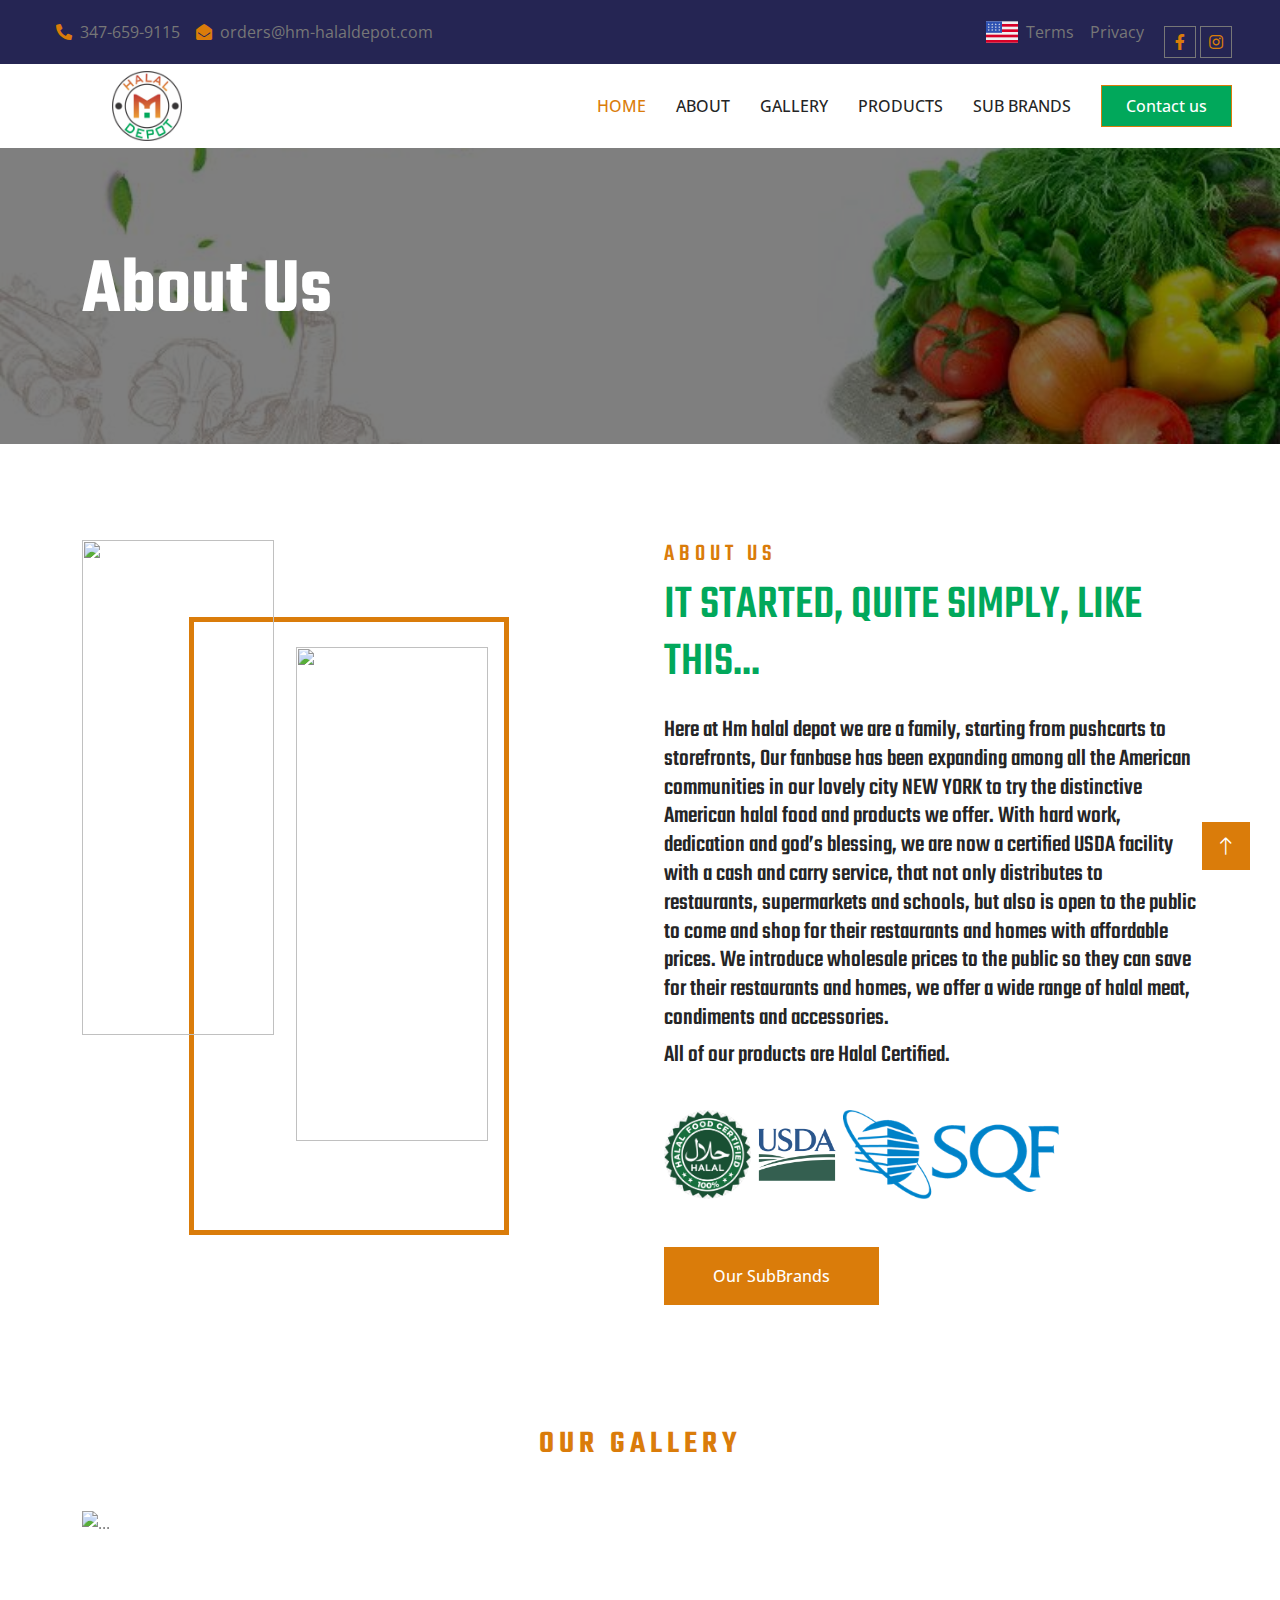
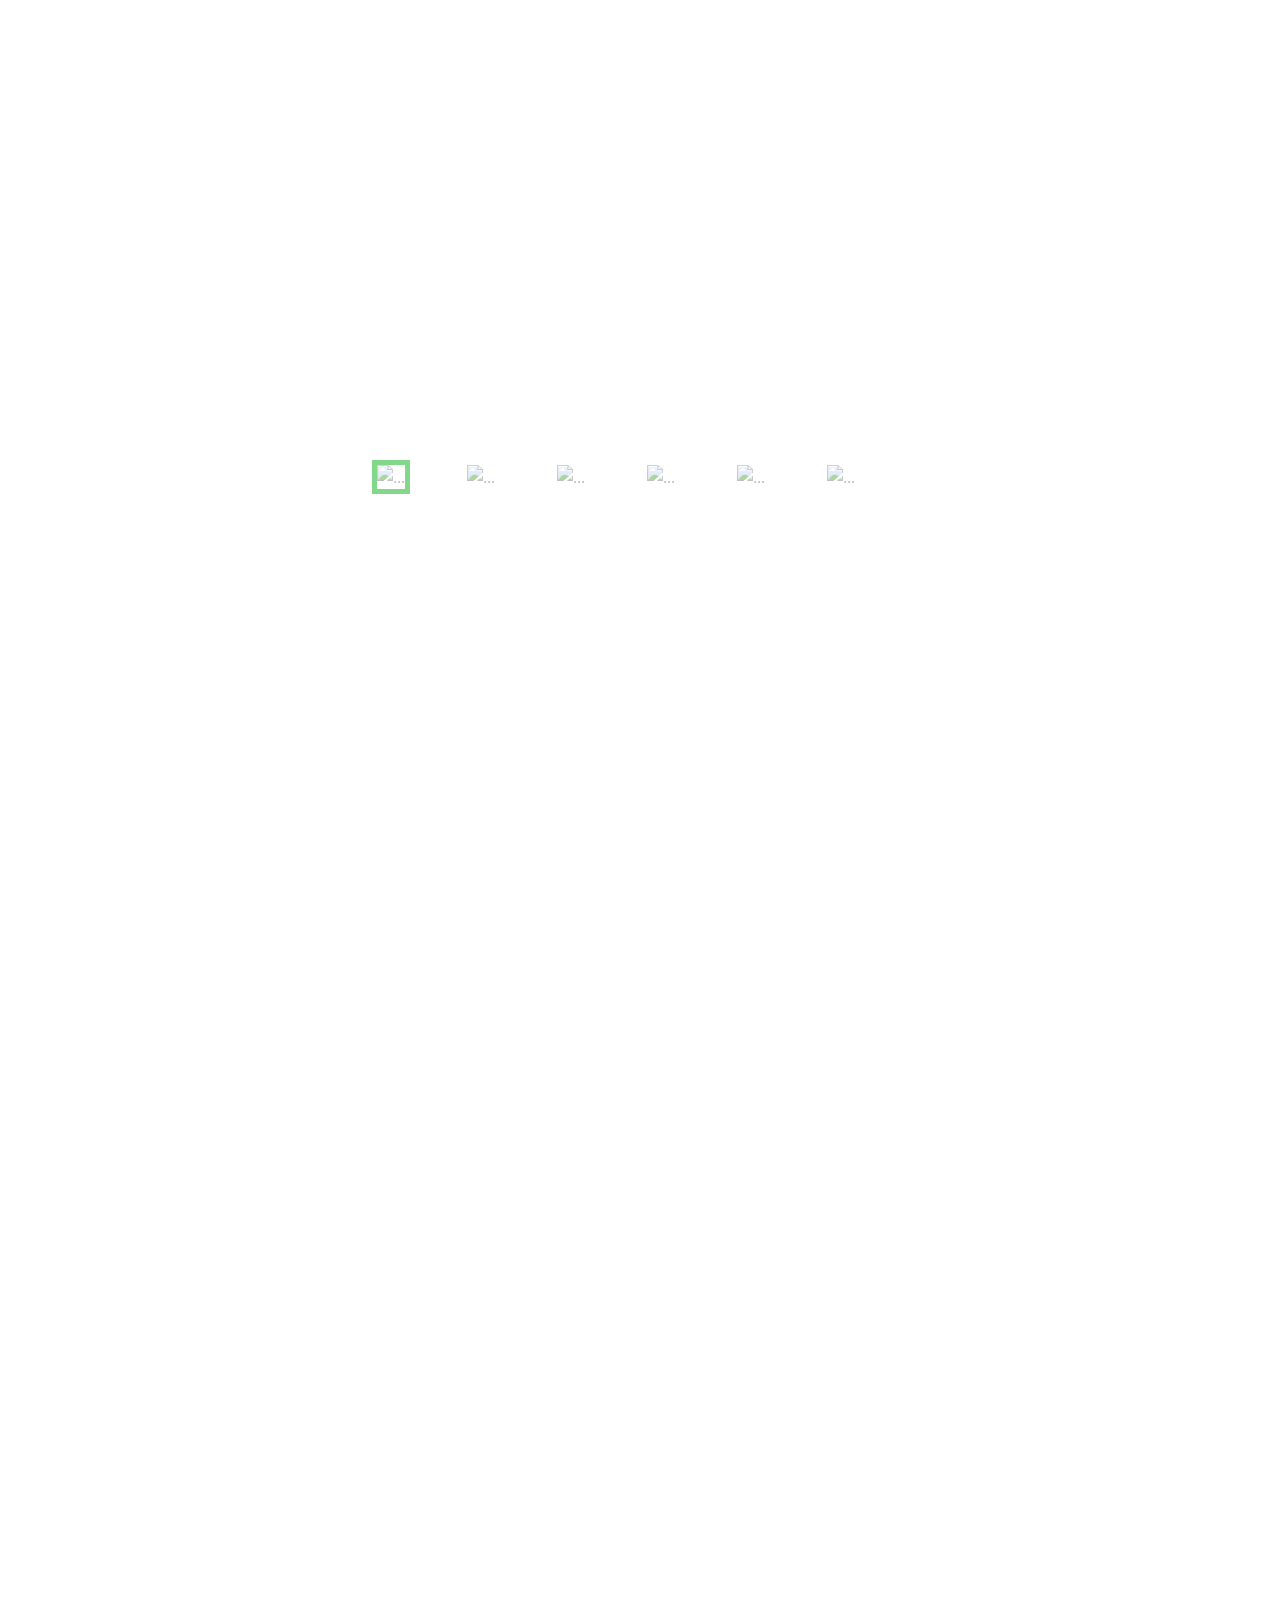
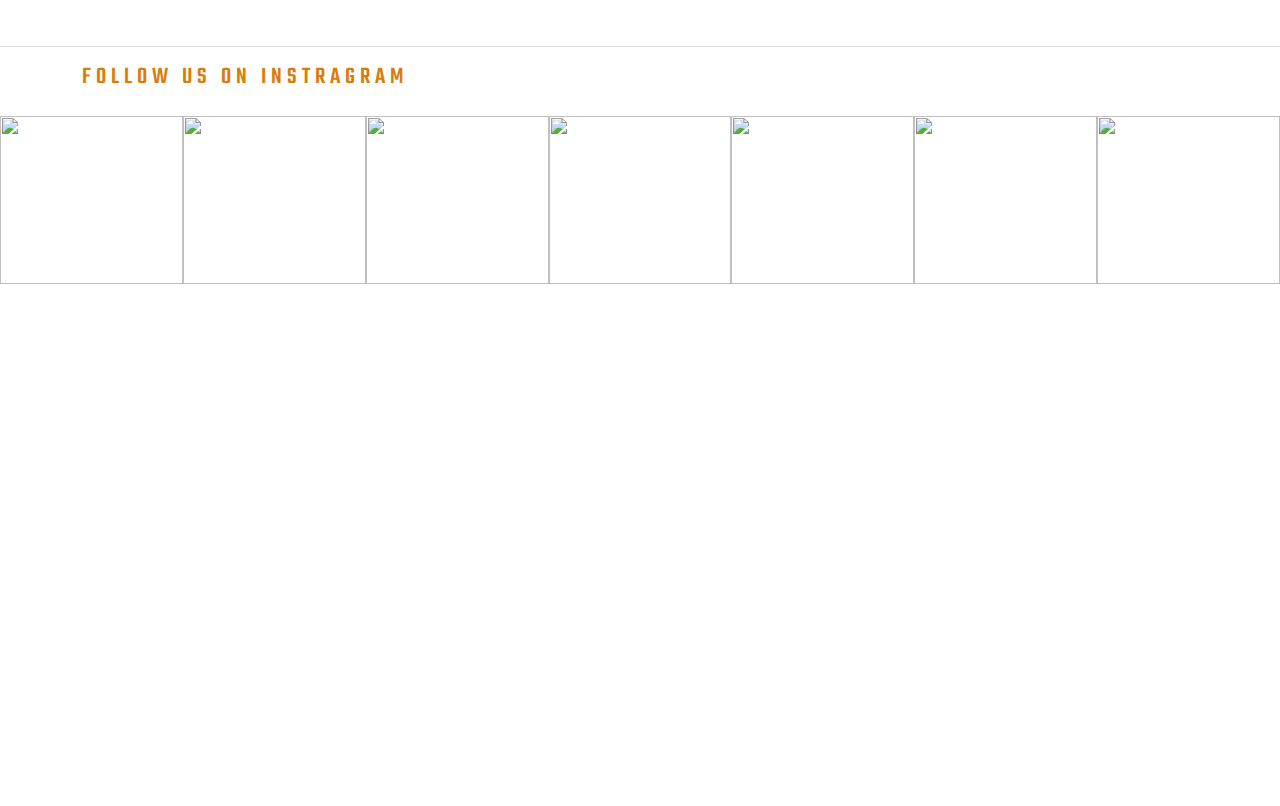
==== about.html @ 524ad355 "first commit" ====
<!DOCTYPE html>
<html lang="en">

<head>
    <meta charset="utf-8">
    <title>Halal Depot</title>
    <meta content="width=device-width, initial-scale=1.0" name="viewport">
    <meta content="" name="keywords">
    <meta content="" name="description">

    <!-- Favicon -->
    <link href="img/favicon.ico" rel="icon">

    <!-- fontawesome -->
    <link rel="stylesheet" href="https://cdnjs.cloudflare.com/ajax/libs/font-awesome/4.7.0/css/font-awesome.min.css">

    <!-- Google Web Fonts -->
    <link rel="preconnect" href="https://fonts.googleapis.com">
    <link rel="preconnect" href="https://fonts.gstatic.com" crossorigin>
    <link href="https://fonts.googleapis.com/css2?family=Open+Sans:wght@400;500;600&family=Teko:wght@400;500;600&display=swap" rel="stylesheet">

    <!-- Icon Font Stylesheet -->
    <link href="lib/flaticon/font/flaticon.css" rel="stylesheet">
    <link href="https://cdnjs.cloudflare.com/ajax/libs/font-awesome/5.10.0/css/all.min.css" rel="stylesheet">
    <link href="https://cdn.jsdelivr.net/npm/bootstrap-icons@1.4.1/font/bootstrap-icons.css" rel="stylesheet">

    <!-- Libraries Stylesheet -->
    <link href="lib/animate/animate.min.css" rel="stylesheet">
    <link href="lib/owlcarousel/assets/owl.carousel.min.css" rel="stylesheet">
    <link href="lib/tempusdominus/css/tempusdominus-bootstrap-4.min.css" rel="stylesheet" />

    <!-- Customized Bootstrap Stylesheet -->
    <link href="https://cdn.jsdelivr.net/npm/bootstrap@5.1.3/dist/css/bootstrap.min.css" rel="stylesheet" integrity="sha384-1BmE4kWBq78iYhFldvKuhfTAU6auU8tT94WrHftjDbrCEXSU1oBoqyl2QvZ6jIW3" crossorigin="anonymous">
    <link href="css/bootstrap.min.css" rel="stylesheet">

    <!-- Template Stylesheet -->
    <link href="css/templatemo-onix-digital.css" rel="stylesheet">
    <link href="css/style.css" rel="stylesheet">
    <link href="css/gallery.css" rel="stylesheet">
    
</head>

<body>
      <!-- Spinner Start -->
      <div id="spinner" class="show bg-white position-fixed translate-middle w-100 vh-100 top-50 start-50 d-flex align-items-center justify-content-center">
        <div class="spinner-border position-relative text-primary" style="width: 6rem; height: 6rem;" role="status"></div>
        <img class="position-absolute top-50 start-50 translate-middle" src="img/bdb2ff8e-e4f9-4a77-879d-d62c253d303a.jfif" style="height: 4.375rem;" alt="Icon">
    </div>
    <!-- Spinner End -->


    <!-- Topbar Start -->
    <div class="container-fluid bg-dark p-0 wow fadeIn" data-wow-delay="0.1s">
        <div class="row gx-0 d-none d-lg-flex">
            <div class="col-lg-7 px-5 text-start">
                <div class="h-100 d-inline-flex align-items-center py-3 me-3">
                    <a class="text-body px-2" href="tel:347-659-9115"><i class="fa fa-phone-alt text-primary me-2"></i>347-659-9115</a>
                    <a class="text-body px-2" href="mailto:orders@hm-halaldepot.com "><i class="fa fa-envelope-open text-primary me-2"></i>orders@hm-halaldepot.com</a>
                </div>
            </div>
            <div class="col-lg-5 px-5 text-end">
                <div class="h-100 d-inline-flex align-items-center py-3 me-2">
                    <img src="img/ameica-falg/united-states-of-america (4).png" alt="flag">
                    <a class="text-body px-2" href="">Terms</a>
                    <a class="text-body px-2" href="">Privacy</a>
                </div>
                <div class="h-100 d-inline-flex align-items-center">
                    <a class="btn btn-sm-square btn-outline-body me-1" href="https://www.facebook.com/HM-Halal-Depot-114352677922425/"><i class="fab fa-facebook-f"></i></a>
                   
                 
                    <a class="btn btn-sm-square btn-outline-body me-0" href=""><i class="fab fa-instagram"></i></a>
                </div>
            </div>
        </div>
    </div>
    <!-- Topbar End -->


    <!-- Navbar Start -->
    <nav class="navbar navbar-expand-lg bg-white navbar-light sticky-top py-lg-0 px-lg-5 wow fadeIn" data-wow-delay="0.1s">
        <a href="index.html" class="navbar-brand ms-4 ms-lg-0">
            <h1 class="text-primary m-0"><img class="me-3" src="img/bdb2ff8e-e4f9-4a77-879d-d62c253d303a.jfif" style="height: 70px;margin-left: 4rem;" alt="Icon"></h1>
        </a>
        <button type="button" class="navbar-toggler me-4" data-bs-toggle="collapse" data-bs-target="#navbarCollapse">
            <span class="navbar-toggler-icon"></span>
        </button>
        <div class="collapse navbar-collapse" id="navbarCollapse">
            <div class="navbar-nav ms-auto p-4 p-lg-0">
                <a href="index.html" class="nav-item nav-link active">Home</a>
                <a href="about.html" class="nav-item nav-link">About </a>
                <a href="about.html#gallery" class="nav-item nav-link">Gallery</a>

                <a href="product.html" class="nav-item nav-link">Products</a>
                <a href="SubBrand.html" class="nav-item nav-link">sub brands</a>
              <!--  <div class="nav-item dropdown">
                    <a href="#" class="nav-link dropdown-toggle" data-bs-toggle="dropdown">Pages</a>
                    <div class="dropdown-menu border-0 m-0">
                        <a href="#" class="dropdown-item">Our Features</a>
                        <a href="project.html" class="dropdown-item">Our Projects</a>
                        <a href="team.html" class="dropdown-item">Team Members</a>
                       
                        <a href="404.html" class="dropdown-item">404 Page</a>
                    </div>-->
                </div>
              
          </div>
            <a href="contact.html" class="btn btn-primary py-2 px-4 d-none d-lg-block" style="background-color: #01a85b;">Contact us</a>
        </div>
    </nav>
    <!-- Navbar End -->
   


    <!-- Page Header Start -->
    <div class="container-fluid page-header py-5 mb-5 wow fadeIn" data-wow-delay="0.1s">
        <div class="container py-5">
            <h1 class="display-1 text-white animated slideInDown">About Us</h1>
           
        </div>
    </div>
    <!-- Page Header End -->


    <!-- About Start -->
    <div class="container-xxl py-5">
        <div class="container">
            <div class="row g-5">
                <div class="col-lg-6 wow fadeIn" data-wow-delay="0.1s">
                    <div class="about-img">
                      <img class="img-fluid" src="img/Halal Depot_105.jpg" alt="">
                      <img class="img-fluid" src="img/Halal Depot_113.jpg" alt="">
                    </div>
                </div>
                <div class="col-lg-6 wow fadeIn" data-wow-delay="0.5s">
                    <h4 class="section-title">About Us</h4>
                    <h3 class="display-5 mb-4" style="color: #01a85b;">IT STARTED, QUITE SIMPLY, LIKE THIS...</h3>
                    <h4>Here at Hm halal depot we are a family, starting from pushcarts to storefronts, Our fanbase has been expanding among all the American communities in our lovely city NEW YORK to try the distinctive American halal food and products we offer.
                        With hard work, dedication and god’s blessing, we are now a certified USDA facility with a cash and carry service, that not only distributes to restaurants, supermarkets and schools, but also is open to the public to come and shop for their restaurants and homes with affordable prices. We introduce wholesale prices to the public so they can save for their restaurants and homes, we offer a wide range of halal meat, condiments and accessories. 
                    </h4>
                    <h4 class="mb-4">All of our products are Halal Certified.</h4>
                    <div class="mb-2">
                        
                        <div class="row align-items-center">
               
                            <div class="col-12 col-md-9 ml-md-auto mt-3">
                                <div class="caviar-awards d-sm-flex justify-content-between">
                                    <img src="img/halal.png"style="height: 5.57rem;border-radius: 50%;"  alt="">
                                    <img src="img/usda-1-logo-png-transparent.png"style="height: 5.57rem;" alt="">
                                    <img src="img/sqf-logo-08E25FD5F1-seeklogo.com.png" style="height: 5.57rem;" alt="">
                                    
                                  
                                </div>
                            </div>
                        </div>
                        <br> <br>
                        <a class="btn btn-primary py-3 px-5" href="SubBrand.html"> Our SubBrands</a>
                    </div>
                  
                </div>
            </div>
        </div>
    </div>
    <!-- About End -->

    <!-- gallery -->
    <div class="container mt-5" id="gallery" >
        <div class="carousel-container position-relative row">
          <h2 class="section-title text-center mt-3 mb-5">Our Gallery</h2>
          
      
          <div id="myCarousel" class="carousel slide" data-ride="carousel">
            <div class="carousel-inner">
              <div class="carousel-item active" data-slide-number="0">
                <img src="img/gallery/Halal Depot_032.jpg" height="590px"class="d-block w-100" alt="..."  data-type="image" data-toggle="lightbox" data-gallery="example-gallery">
              </div>
              <div class="carousel-item" data-slide-number="1">
                <img src="img/gallery/Halal Depot_034.jpg" height="590px" class="d-block w-100" alt="..."  data-type="image" data-toggle="lightbox" data-gallery="example-gallery">
              </div>
              <div class="carousel-item" data-slide-number="2">
                <img src="img/gallery/Halal Depot_039.jpg" height="590px" class="d-block w-100" alt="..."  data-type="image" data-toggle="lightbox" data-gallery="example-gallery">
              </div>
              <div class="carousel-item" data-slide-number="3">
                <img src="img/gallery/Halal Depot_038.jpg"  height="590px" class="d-block w-100" alt="..." data-type="image" data-toggle="lightbox" data-gallery="example-gallery">
              </div>
              <div class="carousel-item" data-slide-number="4">
                <img src="img/gallery/Halal Depot_039.jpg" height="590px" class="d-block w-100" alt="..." data-type="image" data-toggle="lightbox" data-gallery="example-gallery">
              </div>
              
              <div class="carousel-item" data-slide-number="6">
                <img src="img/gallery/Halal Depot_047.jpg" height="590px" class="d-block w-100" alt="..."  data-type="image" data-toggle="lightbox" data-gallery="example-gallery">
              </div>
              <div class="carousel-item" data-slide-number="7">
                <img src="img/gallery/Halal Depot_015.jpg" height="590px" class="d-block w-100" alt="..."  data-type="image" data-toggle="lightbox" data-gallery="example-gallery">
              </div>
             
              <div class="carousel-item" data-slide-number="9">
                <img src="img/gallery/Halal Depot_001.jpg"  height="590px" class="d-block w-100" alt="..."  data-type="image" data-toggle="lightbox" data-gallery="example-gallery">
              </div>
            </div>
          </div>
      
          <!!-- Carousel Navigation --!!>
          <div id="carousel-thumbs" class="carousel slide" data-ride="carousel">
            <div class="carousel-inner">
              <div class="carousel-item active">
                <div class="row mx-0">
                  <div id="carousel-selector-0" class="thumb col-4 col-sm-2 px-1 py-2 selected" data-target="#myCarousel" data-slide-to="0">
                    <img src="img/gallery/Halal Depot_032.jpg" class="img-fluid" alt="...">
                  </div>
                  <div id="carousel-selector-1" class="thumb col-4 col-sm-2 px-1 py-2" data-target="#myCarousel" data-slide-to="1">
                    <img src="img/gallery/Halal Depot_034.jpg" class="img-fluid" alt="...">
                  </div>
                  <div id="carousel-selector-2" class="thumb col-4 col-sm-2 px-1 py-2" data-target="#myCarousel" data-slide-to="2">
                    <img src="img/gallery/Halal Depot_038.jpg" class="img-fluid" alt="...">
                  </div>
                  <div id="carousel-selector-3" class="thumb col-4 col-sm-2 px-1 py-2" data-target="#myCarousel" data-slide-to="3">
                    <img src="img/gallery/Halal Depot_039.jpg" class="img-fluid" alt="...">
                  </div>
                  <div id="carousel-selector-4" class="thumb col-4 col-sm-2 px-1 py-2" data-target="#myCarousel" data-slide-to="4">
                    <img src="img/gallery/Halal Depot_047.jpg" class="img-fluid" alt="...">
                  </div>
                  <div id="carousel-selector-5" class="thumb col-4 col-sm-2 px-1 py-2" data-target="#myCarousel" data-slide-to="5">
                    <img src="img/gallery/Halal Depot_015.jpg" class="img-fluid" alt="...">
                  </div>
                </div>
              </div>
              <div class="carousel-item">
                <div class="row mx-0">
                 
                  <div id="carousel-selector-7" class="thumb col-4 col-sm-2 px-1 py-2" data-target="#myCarousel" data-slide-to="7">
                    <img src="img/gallery/Halal Depot_001.jpg" class="img-fluid" alt="...">
                  </div>
                  <div id="carousel-selector-8" class="thumb col-4 col-sm-2 px-1 py-2" data-target="#myCarousel" data-slide-to="8">
                    <img src="img/gallery/Halal Depot_001.jpg" class="img-fluid" alt="...">
                  </div>
                  <div id="carousel-selector-9" class="thumb col-4 col-sm-2 px-1 py-2" data-target="#myCarousel" data-slide-to="9">
                    <img src="img/gallery/Halal Depot_001.jpg" class="img-fluid" alt="...">
                  </div>
                  <div class="col-2 px-1 py-2"></div>
                  <div class="col-2 px-1 py-2"></div>
                </div>
              </div>
            </div>
            <a class="carousel-control-prev" href="#carousel-thumbs" role="button" data-slide="prev">
              <span class="carousel-control-prev-icon" aria-hidden="true"></span>
              <span class="sr-only">Previous</span>
            </a>
            <a class="carousel-control-next" href="#carousel-thumbs" role="button" data-slide="next">
              <span class="carousel-control-next-icon" aria-hidden="true"></span>
              <span class="sr-only">Next</span>
            </a>
          </div>
      
        </div> 
        
        
        <!-- /row -->
      </div>
    <!-- end gallery -->


  
    <!-- ****** vision Area Start ****** -->
    <div id="about" class="about-us section">
        <div class="container">
          <div class="row">
          
            <div class="col-lg-6 wow fadeInUp" data-wow-delay="0.5s">
              <div class="section-heading">
                <h1 class="section-title"> Our VISION</h1>
                <br>
                <br>
                <h3>"Go even bigger and serve bigger facilities. Ensure that our customers receive the high-quality services on which we have established our reputation. We would like to perfect every product and introduce our brand of products into the market. We want to create all types of frozen products and want to make sure we give it taste and perfection. As we grow every day, we envision bigger and learn new ideas so we will 
                    see what god has in store for us and what we can envision next"</h3>
                    
              </div>
            </div>
            <div class="col-lg-6 align-self-center wow fadeInUp" data-wow-delay="0.5s">
              <div class="left-image d-none d-md-block" >
                <img src="img/gallery/Halal Depot_148.jpg" style=" object-fit: fill; width: 600px; height: 450px;border-radius: 1%;" alt="Two Girls working together">
              </div> 
            </div>
          </div>
        </div>
      </div>

<!-- ****** vision Area End ****** -->




    <!-- Team Start -->
    <div class="container-xxl py-5">
        <div class="container align-content-center text-center">
            <div class="text-center mx-auto mb-5 wow fadeInUp  align-content-center" data-wow-delay="0.1s" style="max-width: 600px;">
                <h4 class="section-title">Team Members</h4>
                <h1 class="display-5 mb-4" style="color: #01a85b;">We Are Creative  Team </h1>
            </div>
            <div class="row g-0 team-items  align-content-center">
                <div class="col-lg-2 col-md-6 wow fadeInUp" data-wow-delay="0.7s">
                    <div class="team-item position-relative">
                        <div class="position-relative">
                            <img class="img-fluid" src="img/Halal Depot_175.jpg" alt="">
                            <div class="team-social text-center">
                                
                            </div>
                        </div>
                        <div class="bg-light text-center p-4">
                            <h3 class="mt-2">Salem Mashriqi </h3>
                            <span class="text-primary">CEO</span>
                        </div>
                    </div>
                </div>
              
             
                <div class="col-lg-2 col-md-6 wow fadeInUp" data-wow-delay="0.1s">
                    <div class="team-item position-relative">
                        <div class="position-relative">
                            <img class="img-fluid" src="img/Halal Depot_164.jpg" alt="">
                            <div class="team-social text-center">
                               
                            </div>
                        </div>
                        <div class="bg-light text-center p-4">
                            <h3 class="mt-2">Zuber Khan</h3>
                            <span class="text-primary">President</span>
                        </div>
                    </div>
                </div>
                <div class="col-lg-2 col-md-6 wow fadeInUp" data-wow-delay="0.5s">
                    <div class="team-item position-relative">
                        <div class="position-relative">
                            <img class="img-fluid" src="img/Halal Depot_172.jpg" alt="">
                            <div class="team-social text-center">
                                
                            </div>
                        </div>
                        <div class="bg-light text-center p-4">
                            <h3 class="mt-2">Idris Mashriqi </h3>
                            <span class="text-primary">Vice President</span>
                        </div>
                    </div>
                </div>

                <div class="col-lg-2 col-md-6 wow fadeInUp" data-wow-delay="0.7s">
                    <div class="team-item position-relative">
                        <div class="position-relative">
                            <img class="img-fluid" src="img/11.png" alt="" >
                            <div class="team-social text-center">
                                
                            </div>
                        </div>
                        <div class="bg-light text-center p-4">
                            <h3 class="mt-2">Hamidullah Mehirdel</h3>
                            <span class="text-primary">Director of Operations</span>
                        </div>
                    </div>
                </div>
               
               
                <div class="col-lg-2 col-md-6 wow fadeInUp" data-wow-delay="0.7s">
                    <div class="team-item position-relative">
                        <div class="position-relative">
                            <img class="img-fluid" src="img/11.png"  alt="">
                            <div class="team-social text-center">
                                
                            </div>
                        </div>
                        <div class="bg-light text-center p-4">
                            <h3 class="mt-2">Abdelazeez Abaroui </h3>
                            <span class="text-primary">Executive Manager</span>
                            
                        </div>
                    </div>
                </div>
                <div class="col-lg-2 col-md-6 wow fadeInUp" data-wow-delay="0.3s">
                    <div class="team-item position-relative">
                        <div class="position-relative">
                            <img class="img-fluid" src="img/Halal Depot_168.jpg" alt="">
                            <div class="team-social text-center">
                                
                            </div>
                        </div>
                        <div class="bg-light text-center p-4">
                            <h3 class="mt-2">Walid Hadi</h3>
                            <span class="text-primary">Executive Manager</span>
                        </div>
                    </div>
                </div>
               
            </div>
        </div>
    </div>
    <!-- Team End -->
    
    <div class="follow-us-instagram ">
        <div class="container">
            <div class="row">
                <div class="col-12 mt-3 mb-3">
                    <h4 class="section-title">Follow Us On Instragram</h4>
                </div>
            </div>
        </div>
        <!-- Instagram Feeds -->
        <div class="insta-feeds d-flex flex-wrap ">
            <!-- Single Insta Feeds -->
            <div class="single-insta-feeds">
                <img src="img/gallery/Halal Depot_001.jpg" style="height: 10.5rem;" alt="">
                <!-- Icon -->
                <div class="insta-icon">
                    <a href="https://www.instagram.com/hmhalaldepot/?igshid=YmMyMTA2M2Y="><i class="fab fa-instagram" aria-hidden="true"></i></a>
                </div>
            </div>
  
            <!-- Single Insta Feeds -->
            <div class="single-insta-feeds">
                <img src="img/gallery/Halal Depot_055.jpg" style="height: 10.5rem;" alt="">
                <!-- Icon -->
                <div class="insta-icon">
                    <a href="https://www.instagram.com/hmhalaldepot/?igshid=YmMyMTA2M2Y="><i class="fab fa-instagram" aria-hidden="true"></i></a>
                </div>
            </div>
  
            <!-- Single Insta Feeds -->
            <div class="single-insta-feeds">
                <img src="img/gallery/Halal Depot_015.jpg" style="height: 10.5rem;" alt="">
                <!-- Icon -->
                <div class="insta-icon">
                    <a href="https://www.instagram.com/hmhalaldepot/?igshid=YmMyMTA2M2Y="><i class="fab fa-instagram" aria-hidden="true"></i></a>
                </div>
            </div>
  
            <!-- Single Insta Feeds -->
            <div class="single-insta-feeds">
                <img src="img/gallery/Halal Depot_032.jpg"  style="height: 10.5rem;"  alt="">
                <!-- Icon -->
                <div class="insta-icon">
                    <a href="https://www.instagram.com/hmhalaldepot/?igshid=YmMyMTA2M2Y="><i class="fab fa-instagram" aria-hidden="true"></i></a>
                </div>
            </div>
  
            <!-- Single Insta Feeds -->
            <div class="single-insta-feeds">
                <img src="img/gallery/Halal Depot_034.jpg"  style="height: 10.5rem;"  alt="">
                <!-- Icon -->
                <div class="insta-icon">
                    <a href="https://www.instagram.com/hmhalaldepot/?igshid=YmMyMTA2M2Y="><i class="fab fa-instagram" aria-hidden="true"></i></a>
                </div>
            </div>
  
            <!-- Single Insta Feeds -->
            <div class="single-insta-feeds  ">
                <img src="img/gallery/Halal Depot_078.jpg"  style="height: 10.5rem;"  alt="">
                <!-- Icon -->
                <div class="insta-icon">
                    <a href="https://www.instagram.com/hmhalaldepot/?igshid=YmMyMTA2M2Y="><i class="fab fa-instagram" aria-hidden="true"></i></a>
                </div>
            </div>
  
            <!-- Single Insta Feeds -->
            <div class="single-insta-feeds" >
                <img src="img/gallery/Halal Depot_039.jpg"  style="height: 10.5rem;"  alt="">
                <!-- Icon -->
                <div class="insta-icon">
                    <a href="https://www.instagram.com/hmhalaldepot/?igshid=YmMyMTA2M2Y="><i class="fab fa-instagram" aria-hidden="true"></i></a>
                </div>
            </div>
        </div>
    </div>
   
    
        

     <!-- Footer Start -->
     <div class="container-fluid bg-dark text-body footer mt-5 pt-5 px-0 wow fadeIn" data-wow-delay="0.1s">
        <div class="container py-5">
            <div class="row g-5">
                <div class="col-lg-3 col-md-6">
                    <h3 class="text-light mb-4">Address</h3>
                    <p class="mb-2" style="color:#da7c0a"><i class="fa fa-map-marker-alt text-primary me-3"></i>92-13 183RD street , HOLLIS, NY, 11423 </p>
                    <p class="mb-2"><i class="fa fa-phone-alt text-primary me-3"></i> <a  href="tel:347-659-9115"> 347-659-9115</a></p>
                    <p class="mb-2"><i class="fa fa-envelope text-primary me-3"></i><a href="mailto:orders@hm-halaldepot.com ">orders@hm-halaldepot.com</a></p>
                    <div class="d-flex pt-2">
                       
                        <a class="btn btn-square btn-outline-body me-1" href="https://www.facebook.com/HM-Halal-Depot-114352677922425/"><i class="fab fa-facebook-f"></i></a>
                        <a class="btn btn-square btn-outline-body me-1" href=""><i class="fab fa-youtube"></i></a>
                      
                    </div>
                </div>
                <div class="col-lg-3 col-md-6"style="color:#da7c0a">
                  <h3 class="text-light mb-4">Open Hours</h3>
                  <ul class="list-unstyled open-hours">
                    <li class="d-flex justify-content-between"><span>Monday</span><span>11AM - 1AM</span></li>
                    <li class="d-flex justify-content-between"><span>Tuesday</span><span>11AM - 1AM</span></li>
                    <li class="d-flex justify-content-between"><span>Wednesday</span><span>11AM - 1AM</span></li>
                    <li class="d-flex justify-content-between"><span>Thursday</span><span>11AM - 1AM</span></li>
                    <li class="d-flex justify-content-between"><span>Friday</span><span>11AM - 1ِAM</span></li>
                    <li class="d-flex justify-content-between"><span>Saturday</span><span>Closed</span></li>
                    <li class="d-flex justify-content-between"><span>Sunday</span><span> Closed</span></li>
                  </ul>
              </div>
                <div class="col-lg-3 col-md-6">
                    <h3 class="text-light mb-4">Quick Links</h3>
                    <a class="btn btn-link" href="about.html" > About Us</a>
                    <a class="btn btn-link" href="contact.html">Contact Us</a>
                    <a class="btn btn-link" href="product.html">Products</a>
                    <a class="btn btn-link" href="">Terms & Condition</a>
                   
                </div>
                <div class="col-lg-3 col-md-6">
                    <h3 class="text-light mb-4">Newsletter</h3>
                    <p style="color: #da7c0a;">Stay connect with us to get exclusive offer!
      
                    </p>
                    <div class="position-relative mx-auto" style="max-width: 400px;">
                        <input class="form-control bg-transparent w-100 py-3 ps-4 pe-5" type="text" placeholder="Your email">
                        <button type="button" class="btn btn-primary py-2 position-absolute top-0 end-0 mt-2 me-2">SignUp</button>
                    </div>
                </div>
            </div>
        </div>
        <div class="container-fluid copyright">
            <div class="container">
                <div class="row">
                    <div class="col-md-6 text-center text-md-start mb-3 mb-md-0">
                      <img src="img/ameica-falg/united-states-of-america (4).png">
                        &copy; <a href="http://hm-halaldepot.com ">hm-halaldepot.com </a>, All Right Reserved.
                    </div>
                    
                </div>
            </div>
        </div>
      </div>
<!-- Footer End -->


    <!-- Back to Top -->
    <a href="#" class="btn btn-lg btn-primary btn-lg-square back-to-top"><i class="bi bi-arrow-up"></i></a>

 
    <!-- JavaScript Libraries -->
    <script src="https://code.jquery.com/jquery-3.4.1.min.js"></script>
    <script src="https://cdn.jsdelivr.net/npm/bootstrap@4.0.0/dist/js/bootstrap.bundle.min.js"></script>
    <script src="https://cdn.jsdelivr.net/npm/bootstrap@5.0.0/dist/js/bootstrap.bundle.min.js"></script>
    <script src="lib/wow/wow.min.js"></script>
    <script src="lib/easing/easing.min.js"></script>
    <script src="lib/waypoints/waypoints.min.js"></script>
    <script src="lib/counterup/counterup.min.js"></script>
    <script src="lib/owlcarousel/owl.carousel.min.js"></script>
    <script src="lib/tempusdominus/js/moment.min.js"></script>
    <script src="lib/tempusdominus/js/moment-timezone.min.js"></script>
    <script src="lib/tempusdominus/js/tempusdominus-bootstrap-4.min.js"></script>

    <!-- Template Javascript -->
    <script src="js/main.js"></script>
</body>

</html>
---- css/templatemo-onix-digital.css ----
/*

TemplateMo 565 Onix Digital

https://templatemo.com/tm-565-onix-digital


------------------------------------------------
Table of contents
------------------------------------------------
01. font & reset css
02. reset
03. global styles
04. header
05. banner
06. features
07. testimonials
08. contact
09. footer
10. preloader
11. search
12. portfolio

--------------------------------------------- */
/* 
---------------------------------------------
font & reset css
--------------------------------------------- 
*/
@import url('https://fonts.googleapis.com/css2?family=Poppins:wght@100;200;300;400;500;600;700;800;900&display=swap');
/* 
---------------------------------------------
reset
--------------------------------------------- 
*/

/* 
---------------------------------------------
global styles
--------------------------------------------- 
*/



@media (max-width: 991px) {
  html, body {
    overflow-x: hidden;
  }
  .mobile-top-fix {
    margin-top: 30px;
    margin-bottom: 0px;
  }
  .mobile-bottom-fix {
    margin-bottom: 30px;
  }
  .mobile-bottom-fix-big {
    margin-bottom: 60px;
  }
}

.page-section {
  margin-top: 120px;
}

.section-heading h2 {
  font-size: 30px;
  text-transform: capitalize;
  color: #2a2a2a;
  font-weight: 700;
  letter-spacing: 0.25px;
  position: relative;
  z-index: 2;
  line-height: 44px;
  margin-bottom: -5px;
}

.section-heading h2 em {
  font-style: normal;
  color: #03a4ed;
}

.section-heading h2 span {
  color: #da7c0a;
  font-weight: 700;
  opacity: 1;
  text-transform: capitalize;
}

.section-heading span {
  font-size: 40px;
  text-transform: uppercase;
  font-weight: 700;
  color: #ff695f;
  opacity: 0.15;
}

.main-blue-button a {
  display: inline-block;
  background-color: #03a4ed;
  font-size: 15px;
  font-weight: 400;
  color: #fff;
  text-transform: capitalize;
  padding: 12px 25px;
  border-radius: 23px;
  letter-spacing: 0.25px;
}

.main-blue-button-hover a {
  display: inline-block;
  background-color: #03a4ed;
  font-size: 15px;
  font-weight: 400;
  color: #fff;
  text-transform: capitalize;
  padding: 12px 25px;
  border-radius: 23px;
  letter-spacing: 0.25px;
  transition: all .3s;
}

.main-blue-button-hover a:hover {
  background-color: #ff695f;
}

.main-red-button a {
  display: inline-block;
  background-color: #ff695f;
  font-size: 15px;
  font-weight: 400;
  color: #fff;
  text-transform: capitalize;
  padding: 12px 25px;
  border-radius: 23px;
  letter-spacing: 0.25px;
}

.main-red-button-hover a {
  display: inline-block;
  background-color: #ff695f;
  font-size: 15px;
  font-weight: 400;
  color: #fff;
  text-transform: capitalize;
  padding: 12px 25px;
  border-radius: 23px;
  letter-spacing: 0.25px;
  transition: all .3s;
}

.main-red-button-hover a:hover {
  background-color: #03a4ed;
}

.main-white-button a {
  display: inline-block;
  background-color: #fff;
  font-size: 15px;
  font-weight: 400;
  color: #ff695f;
  text-transform: capitalize;
  padding: 12px 25px;
  border-radius: 23px;
  letter-spacing: 0.25px;
}


/* 
---------------------------------------------
preloader
--------------------------------------------- 
*/

.js-preloader {
    position: fixed;
    top: 0;
    left: 0;
    right: 0;
    bottom: 0;
    background-color: #fff;
    display: -webkit-box;
    display: flex;
    -webkit-box-align: center;
    align-items: center;
    -webkit-box-pack: center;
    justify-content: center;
    opacity: 1;
    visibility: visible;
    z-index: 9999;
    -webkit-transition: opacity 0.25s ease;
    transition: opacity 0.25s ease;
}

.js-preloader.loaded {
    opacity: 0;
    visibility: hidden;
    pointer-events: none;
}

@-webkit-keyframes dot {
    50% {
        -webkit-transform: translateX(96px);
        transform: translateX(96px);
    }
}

@keyframes dot {
    50% {
        -webkit-transform: translateX(96px);
        transform: translateX(96px);
    }
}

@-webkit-keyframes dots {
    50% {
        -webkit-transform: translateX(-31px);
        transform: translateX(-31px);
    }
}

@keyframes dots {
    50% {
        -webkit-transform: translateX(-31px);
        transform: translateX(-31px);
    }
}

.preloader-inner {
    position: relative;
    width: 142px;
    height: 40px;
    background: #fff;
}

.preloader-inner .dot {
    position: absolute;
    width: 16px;
    height: 16px;
    top: 12px;
    left: 15px;
    background: #ff695f;
    border-radius: 50%;
    -webkit-transform: translateX(0);
    transform: translateX(0);
    -webkit-animation: dot 2.8s infinite;
    animation: dot 2.8s infinite;
}

.preloader-inner .dots {
    -webkit-transform: translateX(0);
    transform: translateX(0);
    margin-top: 12px;
    margin-left: 31px;
    -webkit-animation: dots 2.8s infinite;
    animation: dots 2.8s infinite;
}

.preloader-inner .dots span {
    display: block;
    float: left;
    width: 16px;
    height: 16px;
    margin-left: 16px;
    background: #ff695f;
    border-radius: 50%;
}



/* 
---------------------------------------------
Banner Style
--------------------------------------------- 
*/

.main-banner {
  background-repeat: no-repeat;
  background-position: center center;
  background-size: cover;
  padding: 236px 0px 130px 0px;
  position: relative;
  overflow: hidden;
}

.main-banner:after {
  content: '';
  background-image: url(../images/baner-dec-left.png);
  background-repeat: no-repeat;
  position: absolute;
  left: 0;
  top: 100px;
  width: 267px;
  height: 532px;
}

.main-banner:before {
  content: '';
  background-image: url(../images/banner-right-image.png);
  background-repeat: no-repeat;
  background-size: cover;
  position: absolute;
  right: 0;
  top: 100px;
  width: 819px;
  height: 674px;
}

.main-banner .item {
  margin-right: 45px;
}

.main-banner .item h6 {
  text-transform: uppercase;
  font-size: 18px;
  color: #ff695f;
  margin-bottom: 15px;
}

.main-banner .item h2 {
  font-size: 50px;
  font-weight: 700;
  color: #2a2a2a;
  line-height: 72px;
}

.main-banner .item h2 em {
  color: #03a4ed;
  font-style: normal;
}

.main-banner .item h2 span {
  color: #ff695f;
}

.main-banner .item p {
  margin: 20px 0px;
}

.main-banner .item .down-buttons {
  display: inline-flex;
}

.main-banner .item .down-buttons .call-button i {
  margin-right: 5px;
  width: 46px;
  height: 46px;
  display: inline-block;
  text-align: center;
  line-height: 46px;
  border-radius: 50%;
  background: rgb(255,104,95);
  background: linear-gradient(105deg, rgba(255,104,95,1) 0%, rgba(255,144,104,1) 100%);
  color: #fff;
  font-size: 20px;
}

.main-banner .item .down-buttons .call-button a {
  color: #ff695f;
  font-size: 15px;
  font-weight: 500;
  margin-left: 30px;
}

.main-banner .owl-dots {
  margin-top: 60px;
  counter-reset: dots;
}

.main-banner .owl-dot:before {
  counter-increment:dots;
  content: counter(dots);
  font-size: 20px;
  font-weight: 500;
  margin-left: 10px;
  color: #2a2a2a;
  width: 15px;
  display: inline-block;
  text-align: center;
  border-bottom: 3px solid transparent;
  transition: all .5s;
}

.main-banner .active:before {
  color: #ff685f;
  border-bottom: 3px solid #ff685f;
}


/* 
---------------------------------------------
Services Style
--------------------------------------------- 
*/

.our-services .services-left-dec img {
  width: 315px;
  height: 452px;
  left: -84px;
  top: -130px;
  position: absolute;
  z-index: 1;
}

.our-services .services-right-dec img {
  width: 320px;
  height: 739px;
  right: 0px;
  bottom: 264px;
  position: absolute;
  z-index: 1;
}


.our-services .container {
  position: relative;
}

.our-services {
  position: relative;
  margin-top: 0px;
  padding-top: 120px;
}

.our-services .section-heading {
  text-align: center;
  margin-bottom: 45px;
}

.our-services .section-heading h2 {
  margin: 0px 60px;
  margin-bottom: -10px;
}

.our-services .item {
  text-align: center;
  margin: 15px;
  border-radius: 20px;
  background-color: #fff;
  padding: 30px;
  box-shadow: 0px 0px 15px rgba(0,0,0,0.05);
}

.our-services .item h4 {
  font-size: 20px;
  font-weight: 700;
  color: #2a2a2a;
  margin-bottom: 30px;
  line-height: 30px;
}

.our-services .item .icon {
  width: 85px;
  height: 75px;
  margin: 0 auto;
}

.our-services .item p {
  margin-top: 35px;
  padding-top: 30px;
  border-top: 1px solid #eee;
}

.our-services .owl-dots {
  text-align: center;
  margin-top: 40px;
}
.our-services .owl-dots .owl-dot {
  width: 6px;
  height: 6px;
  background-color: #ff695f;
  border-radius: 50%;
  opacity: 0.3;
  margin: 0px 5px;
}

.our-services .owl-dots .active {
  opacity: 1;
  width: 10px;
  height: 10px;
}


/* 
---------------------------------------------
About
--------------------------------------------- 
*/

.about-us {
  margin-top: 0px;
  padding-top: 120px;
}

.about-us .left-image {
  margin-right: 30px;
}

.about-us .section-heading h2 {
  margin-right: 60px;
}

.about-us .section-heading p {
  margin-top: 50px;
}

.about-us .fact-item .icon {
  width: 45px;
  height: 45px;
}

.about-us .fact-item {
  margin-top: 45px;
}

.about-us .fact-item .count-digit {
  font-size: 48px;
  font-weight: 700;
  color: #2a2a2a;
  margin-top: 5px;
}

.about-us .fact-item .count-title {
  font-size: 15px;
  color: #ff695f;
}

.about-us .fact-item p {
  margin-top: 20px;
  padding-top: 15px;
  border-top: 1px solid #eee;
}


/* 
---------------------------------------------
Portfolio
--------------------------------------------- 
*/

.our-portfolio .portfolio-left-dec img {
  width: 302px;
    height: 288px;
    left: 31px;
    top: 57px;
    position: absolute;
    z-index: 1;
}

.our-portfolio {
  padding-top: 120px;
  margin-top: 0px;
  position: relative;
}

.our-portfolio .section-heading {
  text-align: center;
  margin-bottom: 60px;
}

.our-portfolio .section-heading h2 {
  text-align: center;
  margin: 0px 60px 0px 60px;
  margin-bottom: -5px;
  position: relative;
  z-index: 1;
}

.our-portfolio {
  margin: 0px 15px;
}

.our-portfolio .item .thumb {
  position: relative;
}

.our-portfolio .item .thumb:hover .hover-effect {
  bottom: 30px;
}

.our-portfolio .item .thumb:hover img {
  opacity: 0.7;
}

.our-portfolio .item .hover-effect {
  position: absolute;
  background-image: url(../img/images/hover-bg.png);
  background-repeat: no-repeat;
  background-size: cover;
  transition: all .5s;
  bottom: -240px;
  right: 30px;
  width: 239px;
  height: 210px;
}

.our-portfolio .item .hover-effect .inner-content {
  position: absolute;
  right: 30px;
  bottom: 30px;
  text-align: right;
}

.our-portfolio .item .hover-effect .inner-content h4 {
  font-size: 20px;
  font-weight: 700;
  color: #fff;
  margin-bottom: 15px;
}

.our-portfolio .item .hover-effect .inner-content span {
  font-size: 15px;
  color: #fff;
}

.our-portfolio .item .thumb img {
  border-radius: 20px;
  transition: all .3s;
}

.owl-portfolio .owl-nav {
  position: absolute;
  top: 42%;
  width: 100%;
}

.owl-portfolio .owl-nav .owl-prev {
  position: absolute;
  left: 25px;
}

.owl-portfolio .owl-nav .owl-next {
  position: absolute;
  right: 30px;
}

.owl-portfolio .owl-nav .owl-prev span {
    color: transparent;
}

.owl-portfolio .owl-nav .owl-prev span:hover::after{
  opacity: 1;
}

.owl-portfolio .owl-nav .owl-prev span:after {
  width: 46px;
  height: 46px;
  background-color: #ff695f;
  display: inline-block;
  text-align: center;
  line-height: 46px;
  border-radius: 50%;
  color: #fff;
  content: '\f104';
  font-size: 22px;
  font-family: 'FontAwesome';
  transition: all .5s;
  opacity: 0.5;
}

.owl-portfolio .owl-nav .owl-next span {
    color: transparent;
}

.owl-portfolio .owl-nav .owl-next span:hover::after{
  opacity: 1;
}

.owl-portfolio .owl-nav .owl-next span:after {
  width: 46px;
  height: 46px;
  background-color: #ff695f;
  display: inline-block;
  text-align: center;
  line-height: 46px;
  border-radius: 50%;
  color: #fff;
  content: '\f105';
  font-size: 22px;
  font-family: 'FontAwesome';
  transition: all .5s;
  opacity: 0.5;
}

.owl-portfolio .owl-dots {
  text-align: center;
  margin-top: 40px;
}
.owl-portfolio .owl-dots .owl-dot {
  width: 6px;
  height: 6px;
  background-color: #ff695f;
  border-radius: 50%;
  opacity: 0.3;
  margin: 0px 5px;
}

.owl-portfolio .owl-dots .active {
  opacity: 1;
  width: 10px;
  height: 10px;
}



/* 
---------------------------------------------
responsive
--------------------------------------------- 
*/


@media (max-width: 1240px) {
  .main-banner::before {
    width: 640px;
    height: 526px;
  }

}

@media (max-width: 992px) {
  .main-banner::before {
    display: none;
  }
  .main-banner .item {
    margin-right: 0px;
  }
  .main-banner  {
    padding-bottom: 0px;
  }
  .about-us .section-heading h2 {
    margin-right: 0px;
  }
  .fact-item {
    text-align: center;
  }
  .fact-item .icon {
    margin: 0 auto;
  }
  .our-portfolio .section-heading h2,
  .pricing-tables .section-heading h2 {
    margin: 0px;
  }

}

@media (max-width: 767px) {
  .main-banner .item .down-buttons {
    display: inline-block;
  }
  .main-banner .item .down-buttons .main-blue-button {
    margin-right: 0px;
    margin-bottom: 15px;
  }
  .main-banner .item .down-buttons .call-button a {
    margin-left: 0px;
  }
  
  
}
---- css/style.css ----
/********** Template CSS **********/
:root {
    --primary: #da7c0a;
    --light: #F8F8F8;
    --dark: #252525;
}

h1,
h2,
.h1,
.h2,
.fw-bold {
    font-weight: 600 !important;
}

h3,
h4,
.h3,
.h4,
.fw-medium {
    font-weight: 500 !important;
}

h5,
h6,
.h5,
.h6,
.fw-normal {
    font-weight: 400 !important;
}

.back-to-top {
    position: fixed;
    display: none;
    right: 30px;
    bottom: 30px;
    z-index: 99;
}


/*** Spinner ***/
#spinner {
    opacity: 0;
    visibility: hidden;
    transition: opacity .5s ease-out, visibility 0s linear .5s;
    z-index: 99999;
}

#spinner.show {
    transition: opacity .5s ease-out, visibility 0s linear 0s;
    visibility: visible;
    opacity: 1;
}


/*** Button ***/
.btn {
    font-weight: 500;
    transition: .5s;
}

.btn.btn-primary,
.btn.btn-secondary {
    color: #FFFFFF;
}

.btn-square {
    width: 38px;
    height: 38px;
}

.btn-sm-square {
    width: 32px;
    height: 32px;
}

.btn-lg-square {
    width: 48px;
    height: 48px;
}

.btn-square,
.btn-sm-square,
.btn-lg-square {
    padding: 0;
    display: flex;
    align-items: center;
    justify-content: center;
    font-weight: normal;
}

.btn-outline-body {
    color: var(--primary);
    border-color: #777777;
}

.btn-outline-body:hover {
    color: #FFFFFF;
    background: var(--primary);
    border-color: var(--primary);
}


/*** Navbar ***/
.navbar .dropdown-toggle::after {
    border: none;
    content: "\f107";
    font-family: "Font Awesome 5 Free";
    font-weight: 900;
    vertical-align: middle;
    margin-left: 8px;
}

.navbar .navbar-nav .nav-link {
    margin-right: 30px;
    padding: 30px 0;
    color: var(--dark);
    font-weight: 500;
    text-transform: uppercase;
    outline: none;
}

.navbar .navbar-nav .nav-link:hover,
.navbar .navbar-nav .nav-link.active {
    color: var(--primary);
}

.navbar.sticky-top {
    top: -100px;
    transition: .5s;
}

@media (max-width: 991.98px) {
    .navbar .navbar-nav .nav-link {
        margin-right: 0;
        padding: 10px 0;
    }

    .navbar .navbar-nav {
        border-top: 1px solid #EEEEEE;
    }
}

@media (min-width: 992px) {
    .navbar .nav-item .dropdown-menu {
        display: block;
        visibility: hidden;
        top: 100%;
        transform: rotateX(-75deg);
        transform-origin: 0% 0%;
        transition: .5s;
        opacity: 0;
    }

    .navbar .nav-item:hover .dropdown-menu {
        transform: rotateX(0deg);
        visibility: visible;
        transition: .5s;
        opacity: 1;
    }
}


/*** Header ***/
.owl-carousel-inner {
    position: absolute;
    overflow: hidden;
    width: 100%;
    height: 100%;
    top: 0;
    left: 0;
    display: flex;
    align-items: center;
    background: rgba(0, 0, 0, .5);
}

@media (max-width: 768px) {
    .header-carousel .owl-carousel-item {
        position: relative;
        min-height: 500px;
    }

    .header-carousel .owl-carousel-item img {
        position: absolute;
        width: 100%;
        height: 100%;
        object-fit: cover;
    }

    .header-carousel .owl-carousel-item p {
        font-size: 16px !important;
    }
}

.header-carousel .owl-dots {
    position: absolute;
    width: 60px;
    height: 100%;
    top: 0;
    right: 30px;
    display: flex;
    flex-direction: column;
    align-items: center;
    justify-content: center;
}

.header-carousel .owl-dots .owl-dot {
    position: relative;
    width: 45px;
    height: 45px;
    margin: 5px 0;
    background: var(--dark);
    transition: .5s;
}

.header-carousel .owl-dots .owl-dot.active {
    width: 60px;
    height: 60px;
}

.header-carousel .owl-dots .owl-dot img {
    position: absolute;
    width: 100%;
    height: 100%;
    object-fit: cover;
    padding: 2px;
    transition: .5s;
    opacity: .3;
}

.header-carousel .owl-dots .owl-dot.active img {
    opacity: 1;
}

.page-header {
    background: linear-gradient(rgba(0, 0, 0, .5), rgba(0, 0, 0, .5)), url(../img/carousel-1.jpg) center center no-repeat;
    background-size: cover;
   
}

.breadcrumb-item+.breadcrumb-item::before {
    color: var(--light);
}
---------------------------------------------
Portfolio
--------------------------------------------- 
*/

.our-portfolio .portfolio-left-dec img {
  width: 342px;
  height: 311px;
  left: 45px;
  top: 120px;
  position: absolute;
  z-index: 1;
}

.our-portfolio {
  padding-top: 120px;
  margin-top: 0px;
  position: relative;
}

.our-portfolio .section-heading {
  text-align: center;
  margin-bottom: 60px;
}

.our-portfolio .section-heading h2 {
  text-align: center;
  margin: 0px 60px 0px 60px;
  margin-bottom: -5px;
  position: relative;
  z-index: 1;
}

.our-portfolio {
  margin: 0px 15px;
}

.our-portfolio .item .thumb {
  position: relative;
}

.our-portfolio .item .thumb:hover .hover-effect {
  bottom: 30px;
}

.our-portfolio .item .thumb:hover img {
  opacity: 0.7;
}

.our-portfolio .item .hover-effect {
  position: absolute;
  background-image: url(../img/images/hover-bg.png);
  background-repeat: no-repeat;
  background-size: cover;
  transition: all .5s;
  bottom: -240px;
  right: 30px;
  width: 239px;
  height: 210px;
}

.our-portfolio .item .hover-effect .inner-content {
  position: absolute;
  right: 30px;
  bottom: 30px;
  text-align: right;
}

.our-portfolio .item .hover-effect .inner-content h4 {
  font-size: 20px;
  font-weight: 700;
  color: #fff;
  margin-bottom: 15px;
}

.our-portfolio .item .hover-effect .inner-content span {
  font-size: 15px;
  color: #fff;
}

.our-portfolio .item .thumb img {
  border-radius: 20px;
  transition: all .3s;
}

.owl-portfolio .owl-nav {
  position: absolute;
  top: 42%;
  width: 100%;
}

.owl-portfolio .owl-nav .owl-prev {
  position: absolute;
  left: 25px;
}

.owl-portfolio .owl-nav .owl-next {
  position: absolute;
  right: 30px;
}

.owl-portfolio .owl-nav .owl-prev span {
    color: transparent;
}

.owl-portfolio .owl-nav .owl-prev span:hover::after{
  opacity: 1;
}

.owl-portfolio .owl-nav .owl-prev span:after {
  width: 46px;
  height: 46px;
  background-color: #ff695f;
  display: inline-block;
  text-align: center;
  line-height: 46px;
  border-radius: 50%;
  color: #fff;
  content: '\f104';
  font-size: 22px;
  font-family: 'FontAwesome';
  transition: all .5s;
  opacity: 0.5;
}

.owl-portfolio .owl-nav .owl-next span {
    color: transparent;
}

.owl-portfolio .owl-nav .owl-next span:hover::after{
  opacity: 1;
}

.owl-portfolio .owl-nav .owl-next span:after {
  width: 46px;
  height: 46px;
  background-color: #ff695f;
  display: inline-block;
  text-align: center;
  line-height: 46px;
  border-radius: 50%;
  color: #fff;
  content: '\f105';
  font-size: 22px;
  font-family: 'FontAwesome';
  transition: all .5s;
  opacity: 0.5;
}

.owl-portfolio .owl-dots {
  text-align: center;
  margin-top: 40px;
}
.owl-portfolio .owl-dots .owl-dot {
  width: 6px;
  height: 6px;
  background-color: #ff695f;
  border-radius: 50%;
  opacity: 0.3;
  margin: 0px 5px;
}

.owl-portfolio .owl-dots .active {
  opacity: 1;
  width: 10px;
  height: 10px;
}


/*** Section Title ***/
.section-title {
    color: var(--primary);
    font-weight: 600;
    letter-spacing: 5px;
    text-transform: uppercase;
}


/*** Facts ***/
.fact-item .fact-icon {
    width: 120px;
    height: 120px;
    margin-top: -60px;
    margin-bottom: 1.5rem;
    display: inline-flex;
    align-items: center;
    justify-content: center;
    background: #FFFFFF;
    border-radius: 120px;
    transition: .5s;
}

.fact-item:hover .fact-icon {
    background:#f7b564;
}

.fact-item .fact-icon i {
    color: var(--primary);
    transition: .5;
}

.fact-item:hover .fact-icon i {
    color: #FFFFFF;
}


/*** About & Feature ***/
.about-img,
.feature-img {
    position: relative;
    height: 100%;
    min-height: 400px;
}

.about-img img,
.feature-img img {
    position: absolute;
    width: 60%;
    height: 80%;
    object-fit: cover;
}

.about-img img:last-child,
.feature-img img:last-child {
    margin: 20% 0 0 40%;
}

.about-img::before,
.feature-img::before {
    position: absolute;
    content: "";
    width: 60%;
    height: 80%;
    top: 10%;
    left: 20%;
    border: 5px solid var(--primary);
    z-index: -1;
}


/*** Service ***/
.service-item .bg-img {
    position: absolute;
    width: 100%;
    height: 100%;
    object-fit: cover;
    z-index: -1;
}

.service-item .service-text {
    background: var(--light);
    transition: .5s;
}

.service-item:hover .service-text {
    background: rgba(0, 0, 0, .7);
}

.service-item * {
    transition: .5;
}

.service-item:hover * {
    color: #FFFFFF;
}

.service-item .btn {
    width: 40px;
    height: 40px;
    display: inline-flex;
    align-items: center;
    color: var(--dark);
    background: #FFFFFF;
    white-space: nowrap;
    overflow: hidden;
    transition: .5s;
}

.service-item:hover .btn {
    width: 140px;
}


/*** Project ***/
.project .nav .nav-link {
    background: var(--light);
    transition: .5s;
}

.project .nav .nav-link.active {
    background: var(--primary);
}

.project .nav .nav-link.active h3 {
    color: #FFFFFF !important;
}


/*** Team ***/
.team-items {
    margin: -.75rem;
}

.team-item {
    padding: .75rem;
}

.team-item::after {
    position: absolute;
    content: "";
    width: 100%;
    height: 0;
    top: 0;
    left: 0;
    background: #FFFFFF;
    transition: .5s;
    z-index: -1;
}

.team-item:hover::after {
    height: 100%;
    background: var(--primary);
}

.team-item .team-social {
    position: absolute;
    width: 100%;
    bottom: -20px;
    left: 0;
}

.team-item .team-social .btn {
    display: inline-flex;
    margin: 0 2px;
    color: var(--primary);
    background: var(--light);
}

.team-item .team-social .btn:hover {
    color: #FFFFFF;
    background: var(--primary);
}


/*** Appointment ***/
.bootstrap-datetimepicker-widget.bottom {
    top: auto !important;
}

.bootstrap-datetimepicker-widget .table * {
    border-bottom-width: 0px;
}

.bootstrap-datetimepicker-widget .table th {
    font-weight: 500;
}

.bootstrap-datetimepicker-widget.dropdown-menu {
    padding: 10px;
    border-radius: 2px;
}

.bootstrap-datetimepicker-widget table td.active,
.bootstrap-datetimepicker-widget table td.active:hover {
    background: var(--primary);
}

.bootstrap-datetimepicker-widget table td.today::before {
    border-bottom-color: var(--primary);
}


/*** Testimonial ***/
.testimonial-carousel {
    display: flex !important;
    flex-direction: column-reverse;
    max-width: 700px;
    margin: 0 auto;
}

.testimonial-carousel .owl-dots {
    height: 100px;
    display: flex;
    align-items: center;
    justify-content: center;
    margin-bottom: 30px;
}

.testimonial-carousel .owl-dots .owl-dot {
    position: relative;
    width: 60px;
    height: 60px;
    margin: 0 5px;
    transition: .5s;
}

.testimonial-carousel .owl-dots .owl-dot.active {
    width: 100px;
    height: 100px;
}

.testimonial-carousel .owl-dots .owl-dot::after {
    position: absolute;
    width: 40px;
    height: 40px;
    bottom: -20px;
    left: 50%;
    transform: translateX(-50%);
    display: flex;
    align-items: center;
    justify-content: center;
    content: "\f10d";
    font-family: "Font Awesome 5 Free";
    font-weight: 900;
    color: var(--primary);
    background: #FFFFFF;
    border-radius: 40px;
    transition: .5s;
    opacity: 0;
}

.testimonial-carousel .owl-dots .owl-dot.active::after {
    opacity: 1;
}

.testimonial-carousel .owl-dots .owl-dot img {
    opacity: .4;
    transition: .5s;
}

.testimonial-carousel .owl-dots .owl-dot.active img {
    opacity: 1;
}


/*** Footer ***/
.footer .btn.btn-link {
    display: block;
    margin-bottom: 5px;
    padding: 0;
    text-align: left;
    color: #da7c0a;
    font-weight: normal;
    text-transform: capitalize;
    transition: .3s;
}

.footer .btn.btn-link::before {
    position: relative;
    content: "\f105";
    font-family: "Font Awesome 5 Free";
    font-weight: 900;
    color: var(--primary);
    margin-right: 10px;
}

.footer .btn.btn-link:hover {
    color: var(--primary);
    letter-spacing: 1px;
    box-shadow: none;
}

.footer .form-control {
    border-color: #777777;
}

.footer .copyright {
    padding: 25px 0;
    font-size: 15px;
    border-top: 1px solid rgba(256, 256, 256, .1);
}

.footer .copyright a {
    color: var(--light);
}

.footer .copyright a:hover {
    color: var(--primary);
}
/* Awards Area CSS */

.caviar-awards-area {
    padding-bottom: 200px;
}

.caviar-awards-area .section-heading {
    margin-bottom: 0;
}

.testimonials-content {
    padding: 70px 100px;
    background-color: #fff;
    box-shadow: 0 0 1px rgba(0, 0, 0, 0.1);
}
/* why us icons  */
.feature .feature-item i {
    position: relative;
    display: block;
    color: #719a0a;
    font-size: 60px;
    line-height: 60px;
    margin-bottom: 15px;
    background-image: linear-gradient(#719a0a, #fbaf32);
    -webkit-background-clip: text;
    -webkit-text-fill-color: transparent;
}

.feature .feature-item i::after {
    position: absolute;
    content: "";
    width: 40px;
    height: 40px;
    top: -10px;
    left: 20px;
    background: #fbaf32;
    border-radius: 30px;
    z-index: -1;
}


.follow-us-instagram {
    position: relative;
    z-index: 1;
    border-top: 1px solid #dcdcdc; }
    .follow-us-instagram h5 {
      font-size: 18px;
      padding: 35px 0;
      margin-bottom: 0; }
    .follow-us-instagram .insta-feeds {
      position: relative;
      z-index: 1; }
      .follow-us-instagram .insta-feeds .single-insta-feeds {
        position: relative;
        z-index: 1;
        -webkit-box-flex: 0;
        -ms-flex: 0 0 14.2857%;
        flex: 0 0 14.2857%;
        max-width: 14.2857%;
        width: 14.2857%;
        -webkit-transition-duration: 500ms;
        transition-duration: 500ms;
        overflow: hidden; }
        @media only screen and (max-width: 767px) {
          .follow-us-instagram .insta-feeds .single-insta-feeds {
            -webkit-box-flex: 0;
            -ms-flex: 0 0 25%;
            flex: 0 0 25%;
            max-width: 25%;
            width: 25%; } }
        @media only screen and (min-width: 576px) and (max-width: 767px) {
          .follow-us-instagram .insta-feeds .single-insta-feeds {
            -webkit-box-flex: 0;
            -ms-flex: 0 0 20%;
            flex: 0 0 20%;
            max-width: 20%;
            width: 20%; } }
        .follow-us-instagram .insta-feeds .single-insta-feeds img {
          width: 100%;
          -webkit-transition-duration: 500ms;
          transition-duration: 500ms; }
        .follow-us-instagram .insta-feeds .single-insta-feeds .insta-icon {
          position: absolute;
          width: 100%;
          height: 100%;
          background-color:#da7c0a;
          top: 0;
          left: 0;
          z-index: 10;
          cursor: pointer;
          opacity: 0;
          visibility: hidden;
          display: -webkit-box;
          display: -ms-flexbox;
          display: flex;
          -webkit-box-align: center;
          -ms-flex-align: center;
          -ms-grid-row-align: center;
          align-items: center;
          -webkit-box-pack: center;
          -ms-flex-pack: center;
          justify-content: center;
          -webkit-transition-duration: 500ms;
          transition-duration: 500ms; }
          .follow-us-instagram .insta-feeds .single-insta-feeds .insta-icon a {
            display: inline-block;
            color: #ffffff;
            font-size: 18px; }
        .follow-us-instagram .insta-feeds .single-insta-feeds:hover img {
          -webkit-transform: scale(1.2) rotate(2.5deg);
          transform: scale(1.2) rotate(2.5deg); }
        .follow-us-instagram .insta-feeds .single-insta-feeds:hover .insta-icon {
          opacity: 1;
          visibility: visible; }

          /* :: 8.0 Best Receipe Area */
.best-receipe-area {
    position: relative;
    z-index: 1;
    padding-bottom: 50px; }
  
  .single-best-receipe-area {
    position: relative;
    z-index: 1; }
    .single-best-receipe-area img {
      border-bottom: 3px solid #40ba37; }
    .single-best-receipe-area .receipe-content {
      padding-top: 30px;
      text-align: center; }
      .single-best-receipe-area .receipe-content h5 {
        font-size: 18px;
        margin-bottom: 10px;
        font-weight: 400;
        -webkit-transition-duration: 500ms;
        transition-duration: 500ms; }
        .single-best-receipe-area .receipe-content h5:hover, .single-best-receipe-area .receipe-content h5:focus {
          color: #40ba37; }
      .single-best-receipe-area .receipe-content .ratings i {
        font-size: 11px;
        color: #fbb710;
        display: inline-block;
        padding: 0 1px; }
        .full-leaf-bg{
          background-image: url('../img/bg-img/leaf-2.jpeg');
          
          background-repeat: no-repeat;
          background-position: top left;
          background-size: 130px 130px;
        }


          .carousel {
            position: relative;
          }
          .carousel-item img {
            object-fit: cover;
          }
          #carousel-thumbs {
            background: rgba(255, 255, 255, 0.3);
            bottom: -6px;
            left: -2px;
            padding: 5px 300px;
            right: 0px;
            opacity: 0.5;
        }
          #carousel-thumbs img {
            border: 5px solid transparent;
            cursor: pointer;
          }
          #carousel-thumbs img:hover {
            border-color: rgba(255, 255, 255, 0.3);
          }
          #carousel-thumbs .selected img {
            border-color: rgb(3, 177, 18);
          }
          .carousel-control-prev,
          .carousel-control-next {
            width: 50px;
          }
          @media all and (max-width: 767px) {
            .carousel-container #carousel-thumbs img {
              border-width: 3px;
            }
          }
          @media all and (min-width: 576px) {
            .carousel-container #carousel-thumbs {
              position: absolute;
            }
          }
          @media all and (max-width: 576px) {
            .carousel-container #carousel-thumbs {
              background: #ccccce;
            }
          }
          



.bck{
  background-color:#33b97a !important;
}
.img-fluid-1{
  max-width:100%;
  height:50rem;}
  .full-leaf-bg1{
    background-image: url('../img/bg-img/back.png');
    
    background-repeat: no-repeat;
    background-position: bottom right;
    background-size: 200px 600px;
  }
  .full-leaf-bg2{
    background-image: url('../img/bg-img/leaf-2.jpeg');
    
    background-repeat: no-repeat;
    background-position: top left;
    background-size: 180px 200px;
  }
  .full-leaf-bg25{
    background-image: url('../img/bg-img/leaf-2.jpeg');
    
    background-repeat: no-repeat;
    background-position: bottom right;
    background-size: 180px 200px;
  }
---- css/gallery.css ----

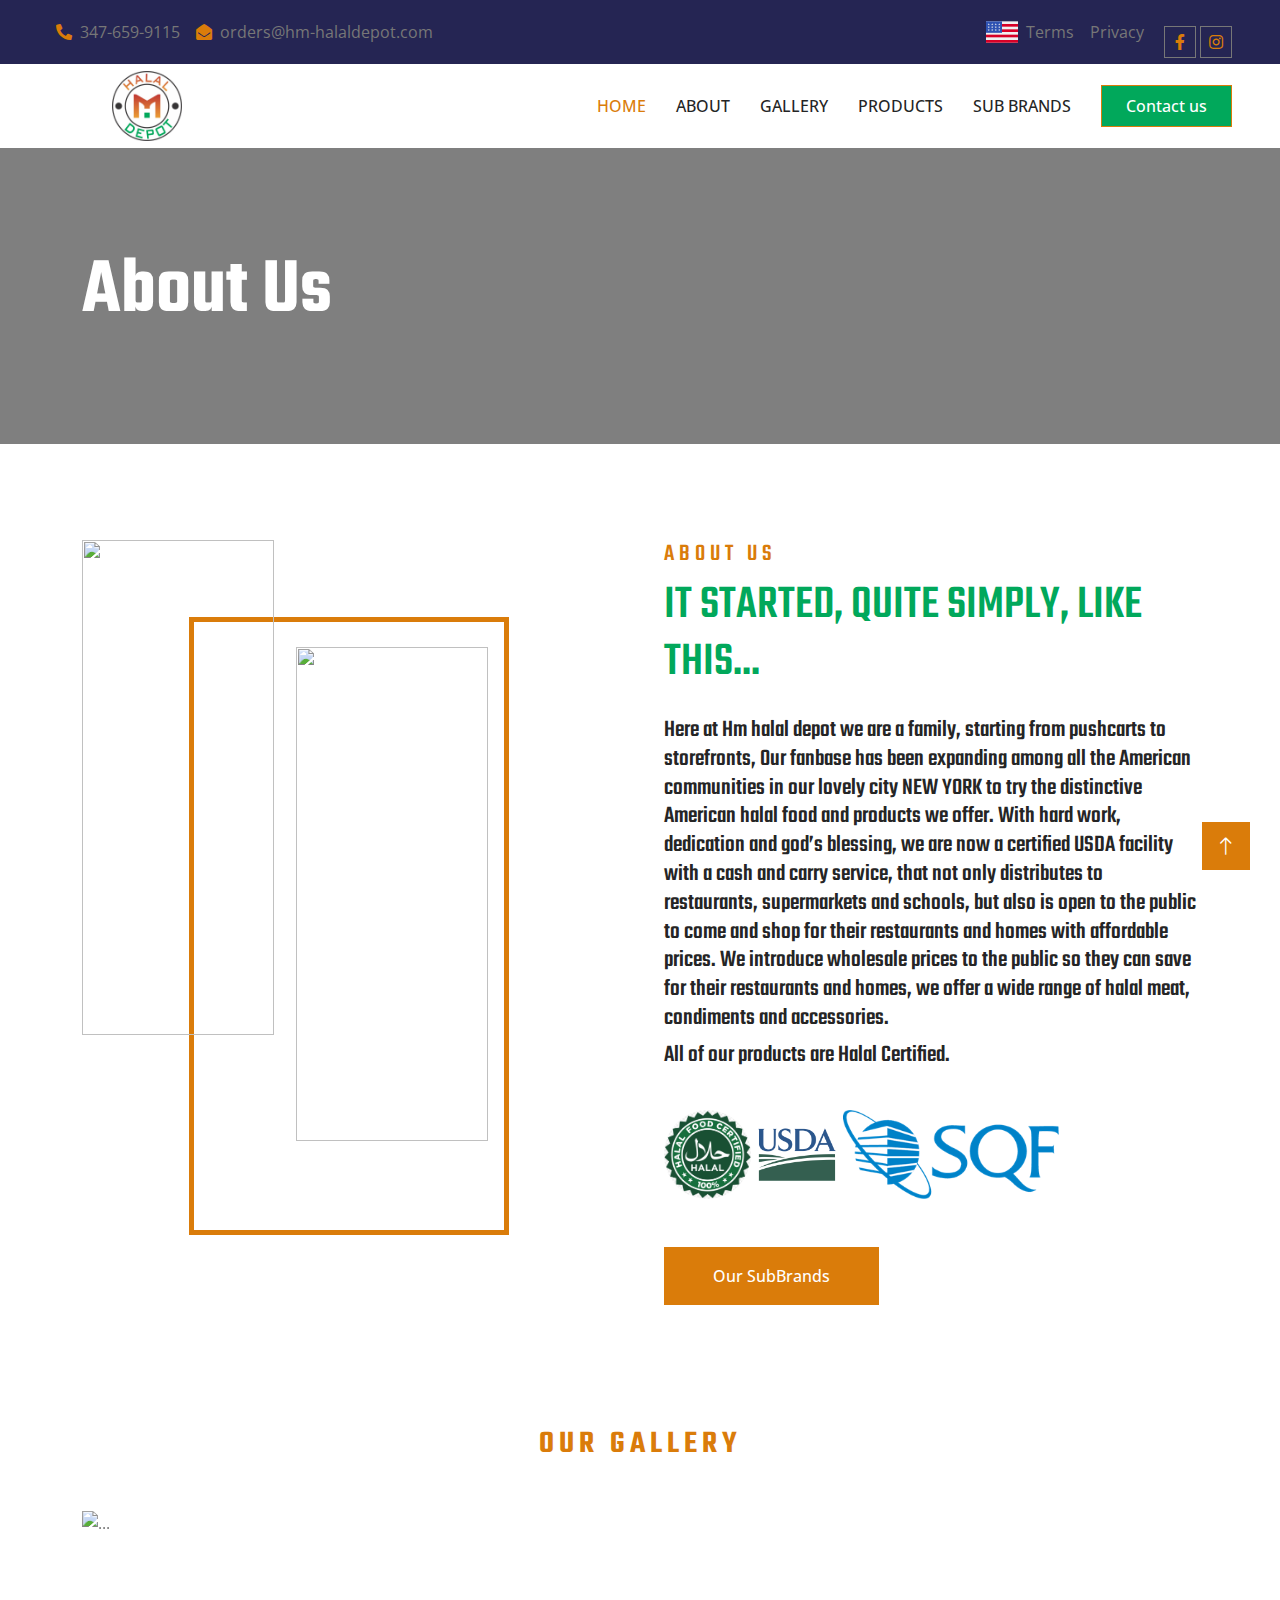
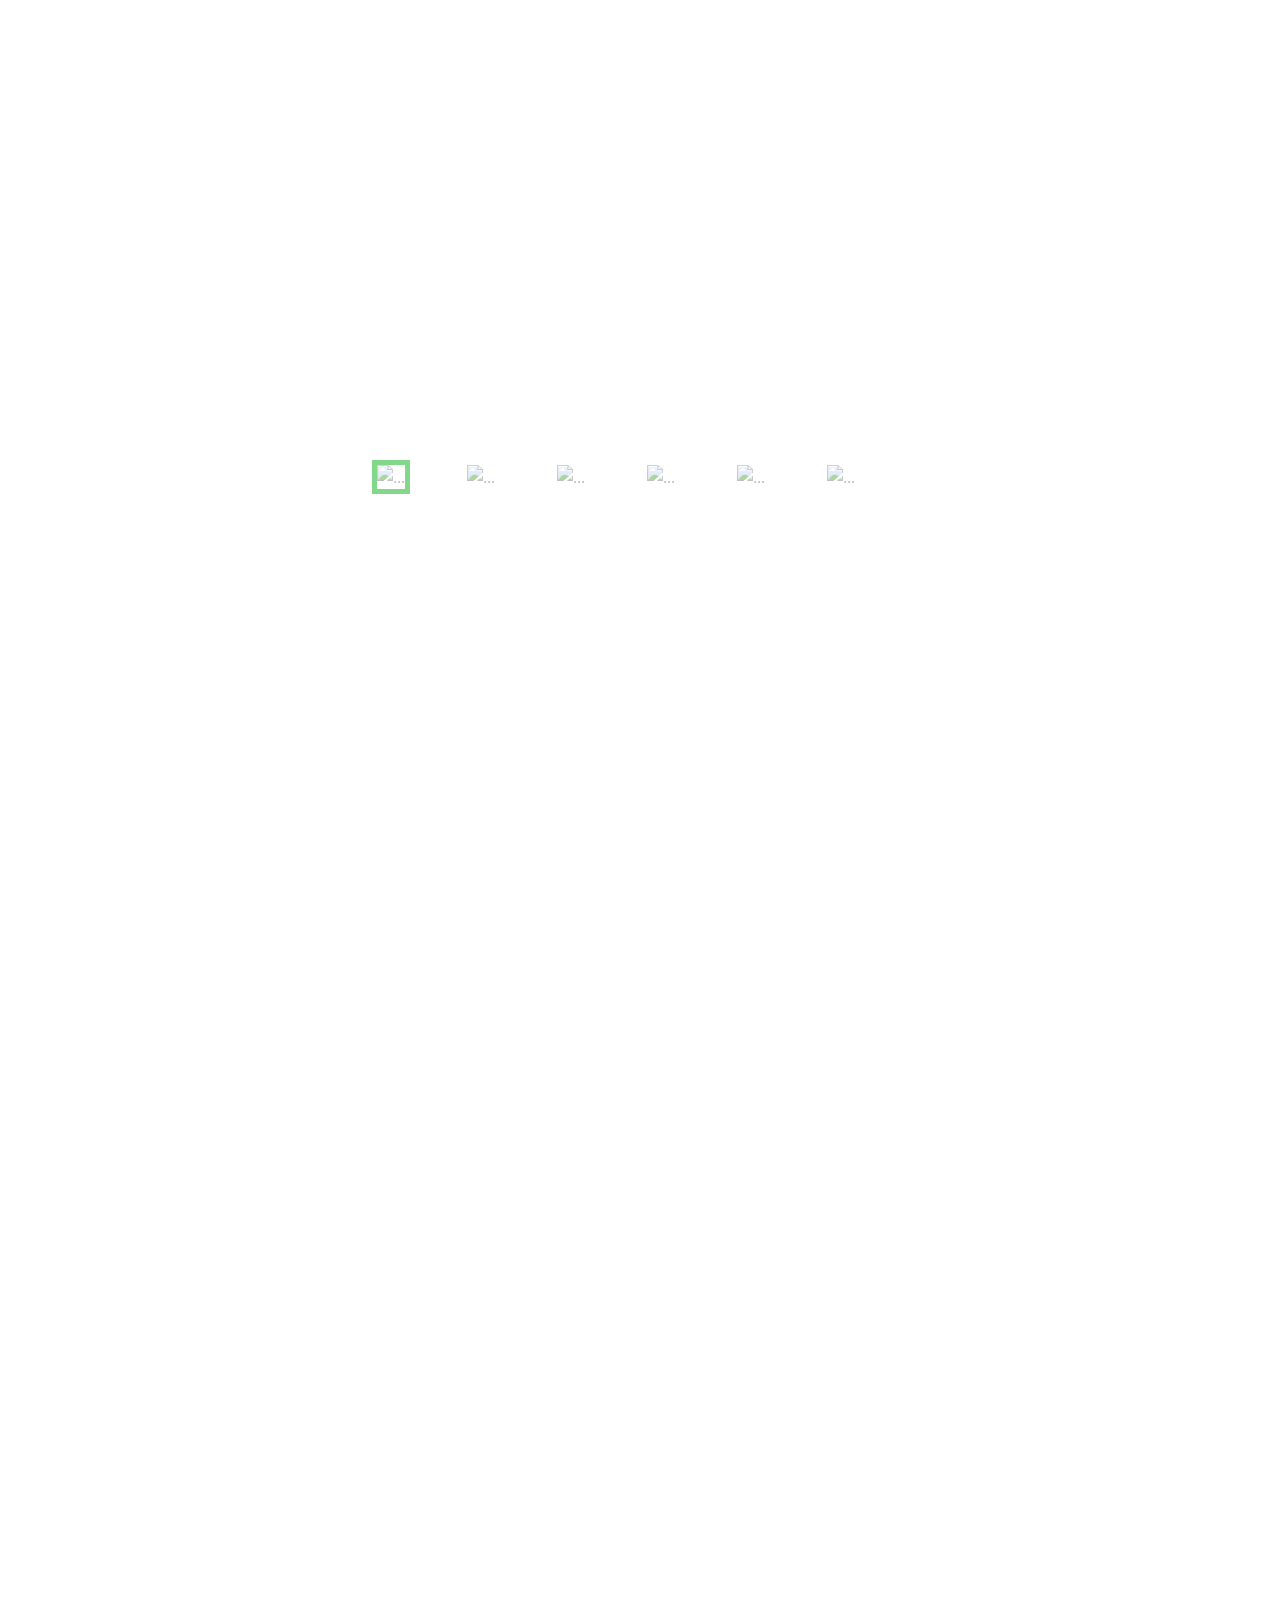
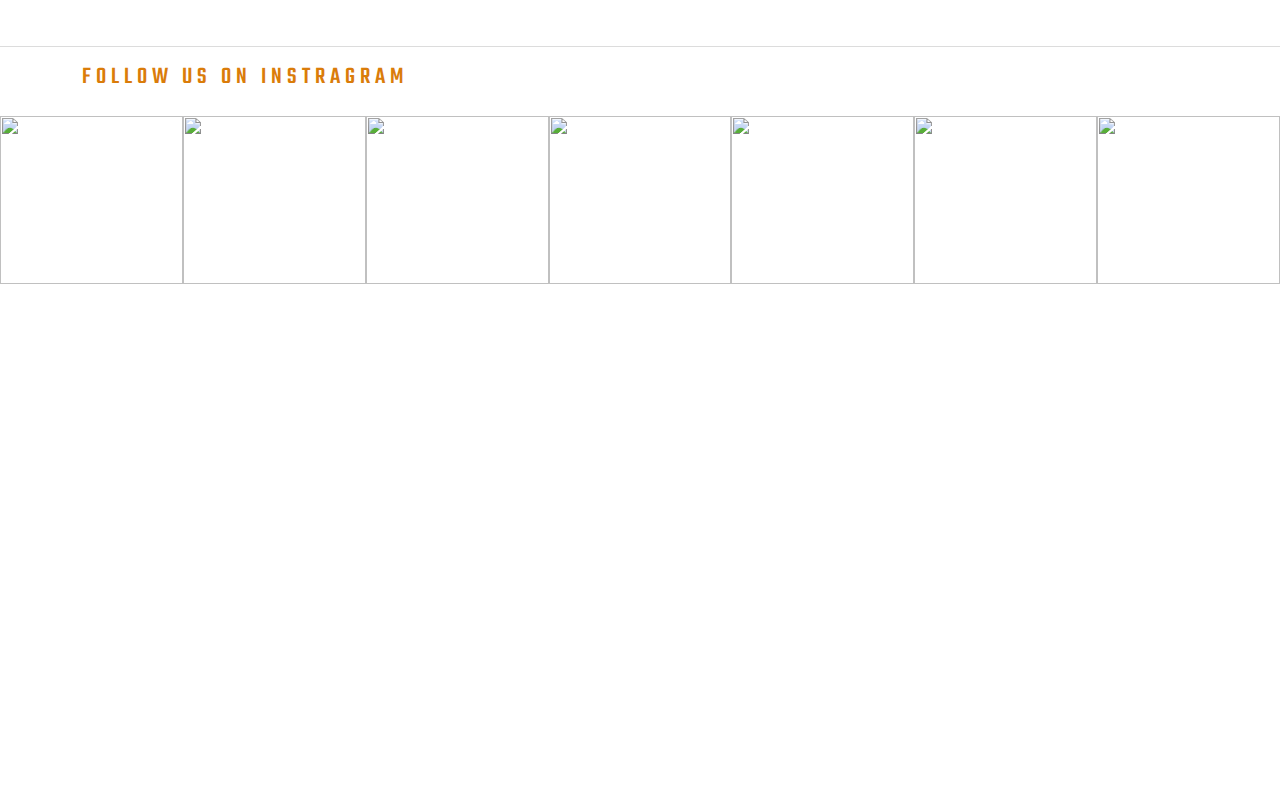
==== commit 9c9e16ac: "last update" ====
--- a/about.html
+++ b/about.html
@@ -127,7 +127,7 @@
             <div class="row g-5">
                 <div class="col-lg-6 wow fadeIn" data-wow-delay="0.1s">
                     <div class="about-img">
-                      <img class="img-fluid" src="img/Halal Depot_105.jpg" alt="">
+                      <img class="img-fluid" src="img/gallery/Halal Depot_078.jpg" alt="">
                       <img class="img-fluid" src="img/Halal Depot_113.jpg" alt="">
                     </div>
                 </div>
@@ -471,67 +471,67 @@
     
         
 
-     <!-- Footer Start -->
-     <div class="container-fluid bg-dark text-body footer mt-5 pt-5 px-0 wow fadeIn" data-wow-delay="0.1s">
-        <div class="container py-5">
-            <div class="row g-5">
-                <div class="col-lg-3 col-md-6">
-                    <h3 class="text-light mb-4">Address</h3>
-                    <p class="mb-2" style="color:#da7c0a"><i class="fa fa-map-marker-alt text-primary me-3"></i>92-13 183RD street , HOLLIS, NY, 11423 </p>
-                    <p class="mb-2"><i class="fa fa-phone-alt text-primary me-3"></i> <a  href="tel:347-659-9115"> 347-659-9115</a></p>
-                    <p class="mb-2"><i class="fa fa-envelope text-primary me-3"></i><a href="mailto:orders@hm-halaldepot.com ">orders@hm-halaldepot.com</a></p>
-                    <div class="d-flex pt-2">
-                       
-                        <a class="btn btn-square btn-outline-body me-1" href="https://www.facebook.com/HM-Halal-Depot-114352677922425/"><i class="fab fa-facebook-f"></i></a>
-                        <a class="btn btn-square btn-outline-body me-1" href=""><i class="fab fa-youtube"></i></a>
-                      
-                    </div>
-                </div>
-                <div class="col-lg-3 col-md-6"style="color:#da7c0a">
-                  <h3 class="text-light mb-4">Open Hours</h3>
-                  <ul class="list-unstyled open-hours">
-                    <li class="d-flex justify-content-between"><span>Monday</span><span>11AM - 1AM</span></li>
-                    <li class="d-flex justify-content-between"><span>Tuesday</span><span>11AM - 1AM</span></li>
-                    <li class="d-flex justify-content-between"><span>Wednesday</span><span>11AM - 1AM</span></li>
-                    <li class="d-flex justify-content-between"><span>Thursday</span><span>11AM - 1AM</span></li>
-                    <li class="d-flex justify-content-between"><span>Friday</span><span>11AM - 1ِAM</span></li>
-                    <li class="d-flex justify-content-between"><span>Saturday</span><span>Closed</span></li>
-                    <li class="d-flex justify-content-between"><span>Sunday</span><span> Closed</span></li>
-                  </ul>
-              </div>
-                <div class="col-lg-3 col-md-6">
-                    <h3 class="text-light mb-4">Quick Links</h3>
-                    <a class="btn btn-link" href="about.html" > About Us</a>
-                    <a class="btn btn-link" href="contact.html">Contact Us</a>
-                    <a class="btn btn-link" href="product.html">Products</a>
-                    <a class="btn btn-link" href="">Terms & Condition</a>
+  <!-- Footer Start -->
+ <div class="container-fluid bg-dark text-body footer mt-5 pt-5 px-0 wow fadeIn" data-wow-delay="0.1s">
+    <div class="container py-5">
+        <div class="row g-5">
+            <div class="col-lg-3 col-md-6">
+                <h3 class="text-light mb-4">Address</h3>
+                <p class="mb-2" style="color:#da7c0a"><i class="fa fa-map-marker-alt text-primary me-3"></i>92-13 183RD street , HOLLIS, NY, 11423 </p>
+                <p class="mb-2"><i class="fa fa-phone-alt text-primary me-3"></i> <a  href="tel:718-400-9213"> 718-400-9213</a></p>
+                <p class="mb-2"><i class="fa fa-envelope text-primary me-3"></i><a href="mailto:info@hm-halaldepot.com ">info@hm-halaldepot.com</a></p>
+                <div class="d-flex pt-2">
+          
+                    <a class="btn btn-square btn-outline-body me-1" href="https://www.facebook.com/HM-Halal-Depot-114352677922425/"><i class="fab fa-facebook-f"></i></a>
                    
-                </div>
-                <div class="col-lg-3 col-md-6">
-                    <h3 class="text-light mb-4">Newsletter</h3>
-                    <p style="color: #da7c0a;">Stay connect with us to get exclusive offer!
-      
-                    </p>
-                    <div class="position-relative mx-auto" style="max-width: 400px;">
-                        <input class="form-control bg-transparent w-100 py-3 ps-4 pe-5" type="text" placeholder="Your email">
-                        <button type="button" class="btn btn-primary py-2 position-absolute top-0 end-0 mt-2 me-2">SignUp</button>
-                    </div>
-                </div>
-            </div>
-        </div>
-        <div class="container-fluid copyright">
-            <div class="container">
-                <div class="row">
-                    <div class="col-md-6 text-center text-md-start mb-3 mb-md-0">
-                      <img src="img/ameica-falg/united-states-of-america (4).png">
-                        &copy; <a href="http://hm-halaldepot.com ">hm-halaldepot.com </a>, All Right Reserved.
-                    </div>
-                    
-                </div>
-            </div>
-        </div>
-      </div>
-<!-- Footer End -->
+              
+                </div>
+            </div>
+            <div class="col-lg-3 col-md-6"style="color:#da7c0a">
+                <h3 class="text-light mb-4">Open Hours</h3>
+                <ul class="list-unstyled open-hours">
+                  <li class="d-flex justify-content-between"><span>Monday</span><span>11AM - 1AM</span></li>
+                  <li class="d-flex justify-content-between"><span>Tuesday</span><span>11AM - 1AM</span></li>
+                  <li class="d-flex justify-content-between"><span>Wednesday</span><span>11AM - 1AM</span></li>
+                  <li class="d-flex justify-content-between"><span>Thursday</span><span>11AM - 1AM</span></li>
+                  <li class="d-flex justify-content-between"><span>Friday</span><span>11AM - 1ِAM</span></li>
+                  <li class="d-flex justify-content-between"><span>Saturday</span><span>Closed</span></li>
+                  <li class="d-flex justify-content-between"><span>Sunday</span><span> Closed</span></li>
+                </ul>
+            </div>
+            <div class="col-lg-3 col-md-6">
+                <h3 class="text-light mb-4">Quick Links</h3>
+                <a class="btn btn-link" href="about.html" > About Us</a>
+                <a class="btn btn-link" href="contact.html">Contact Us</a>
+                <a class="btn btn-link" href="project.html">Products</a>
+                <a class="btn btn-link" href="">Terms & Condition</a>
+               
+            </div>
+            <div class="col-lg-3 col-md-6">
+                <h3 class="text-light mb-4">Newsletter</h3>
+                <p style="color: #da7c0a;">Stay connect with us to get exclusive offer!
+  
+                </p>
+                <div class="position-relative mx-auto" style="max-width: 400px;">
+                    <input class="form-control bg-transparent w-100 py-3 ps-4 pe-5" type="text" placeholder="Your email">
+                    <button type="button" class="btn btn-primary py-2 position-absolute top-0 end-0 mt-2 me-2">SignUp</button>
+                </div>
+            </div>
+        </div>
+    </div>
+    <div class="container-fluid copyright " >
+        <div class="container">
+            <div class="row">
+                <div class="col-md-6 text-center text-md-start mb-3 mb-md-0 d-none d-md-block "style="margin-left:350px">
+                  <img src="img/ameica-falg/united-states-of-america (4).png">
+                    &copy; <a href="http://hm-halaldepot.com ">hm-halaldepot.com </a>, All Right Reserved.
+                </div>
+                
+            </div>
+        </div>
+    </div>
+  </div>
+  <!-- Footer End -->
 
 
     <!-- Back to Top -->
